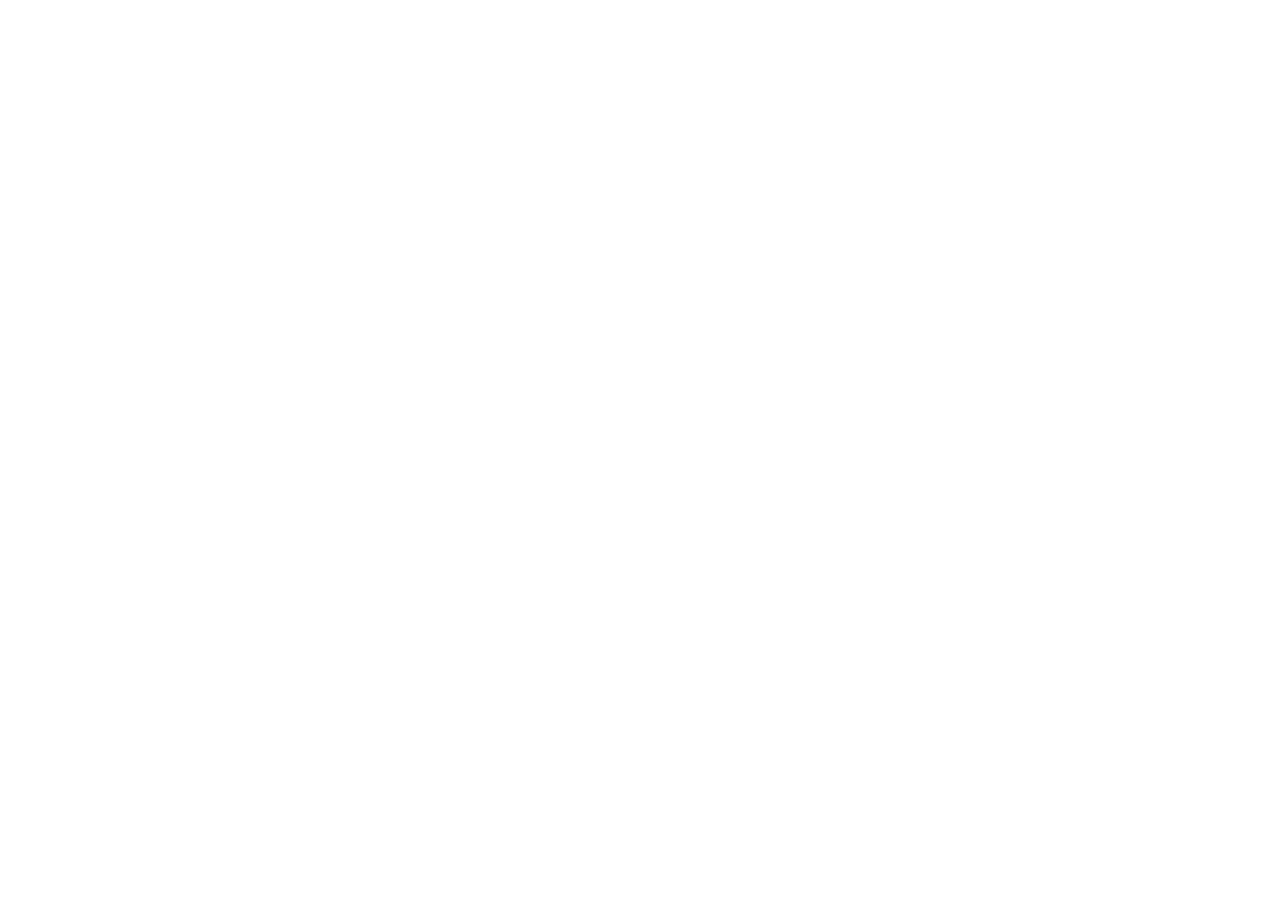
==== gallery.html @ 2cddcb87 "added gallery page" ====
<!DOCTYPE>
<html lang="en">
<head>
    <meta charset="UTF-8">
    <meta name="viewport" content="width=device-width, initial-scale=1.0">
    <meta http-equiv="X-UA-Compatible" content="ie=edge">
    <title>Document</title>
</head>
<body>
    
</body>
</html>
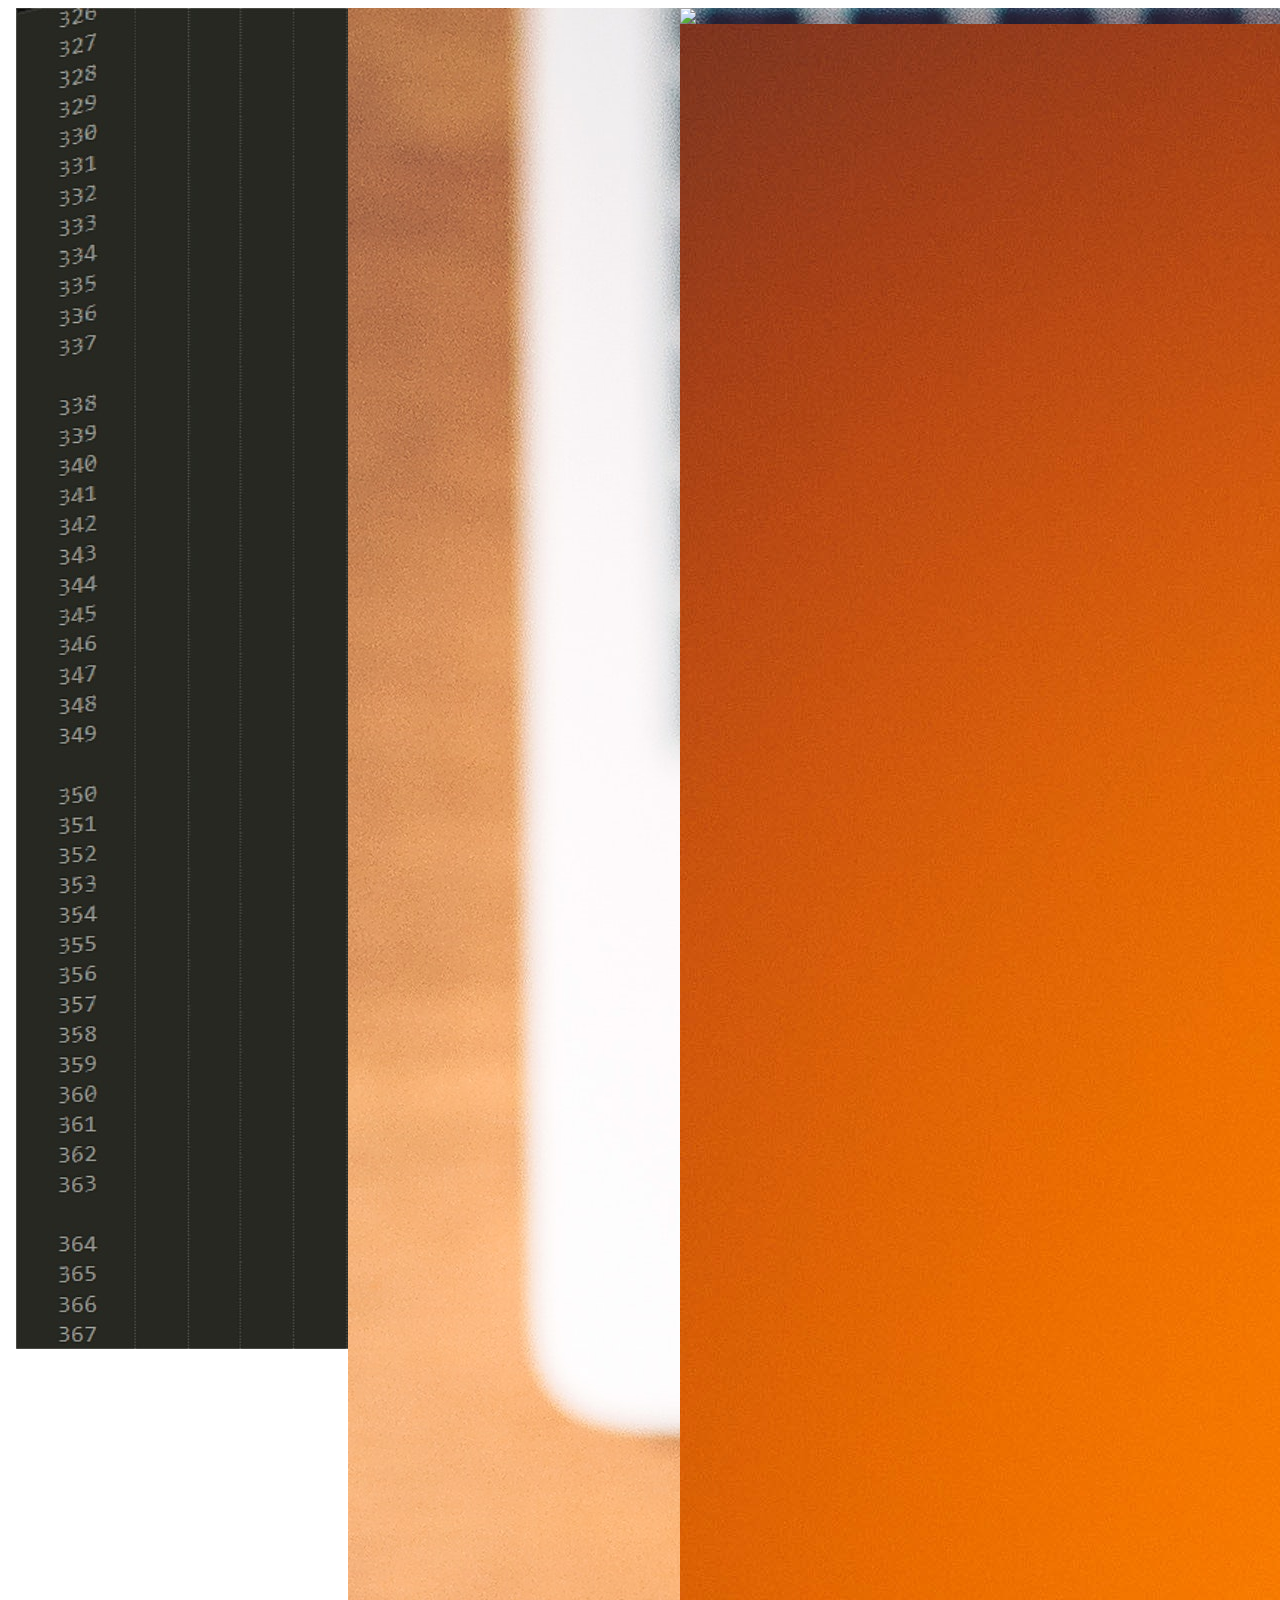
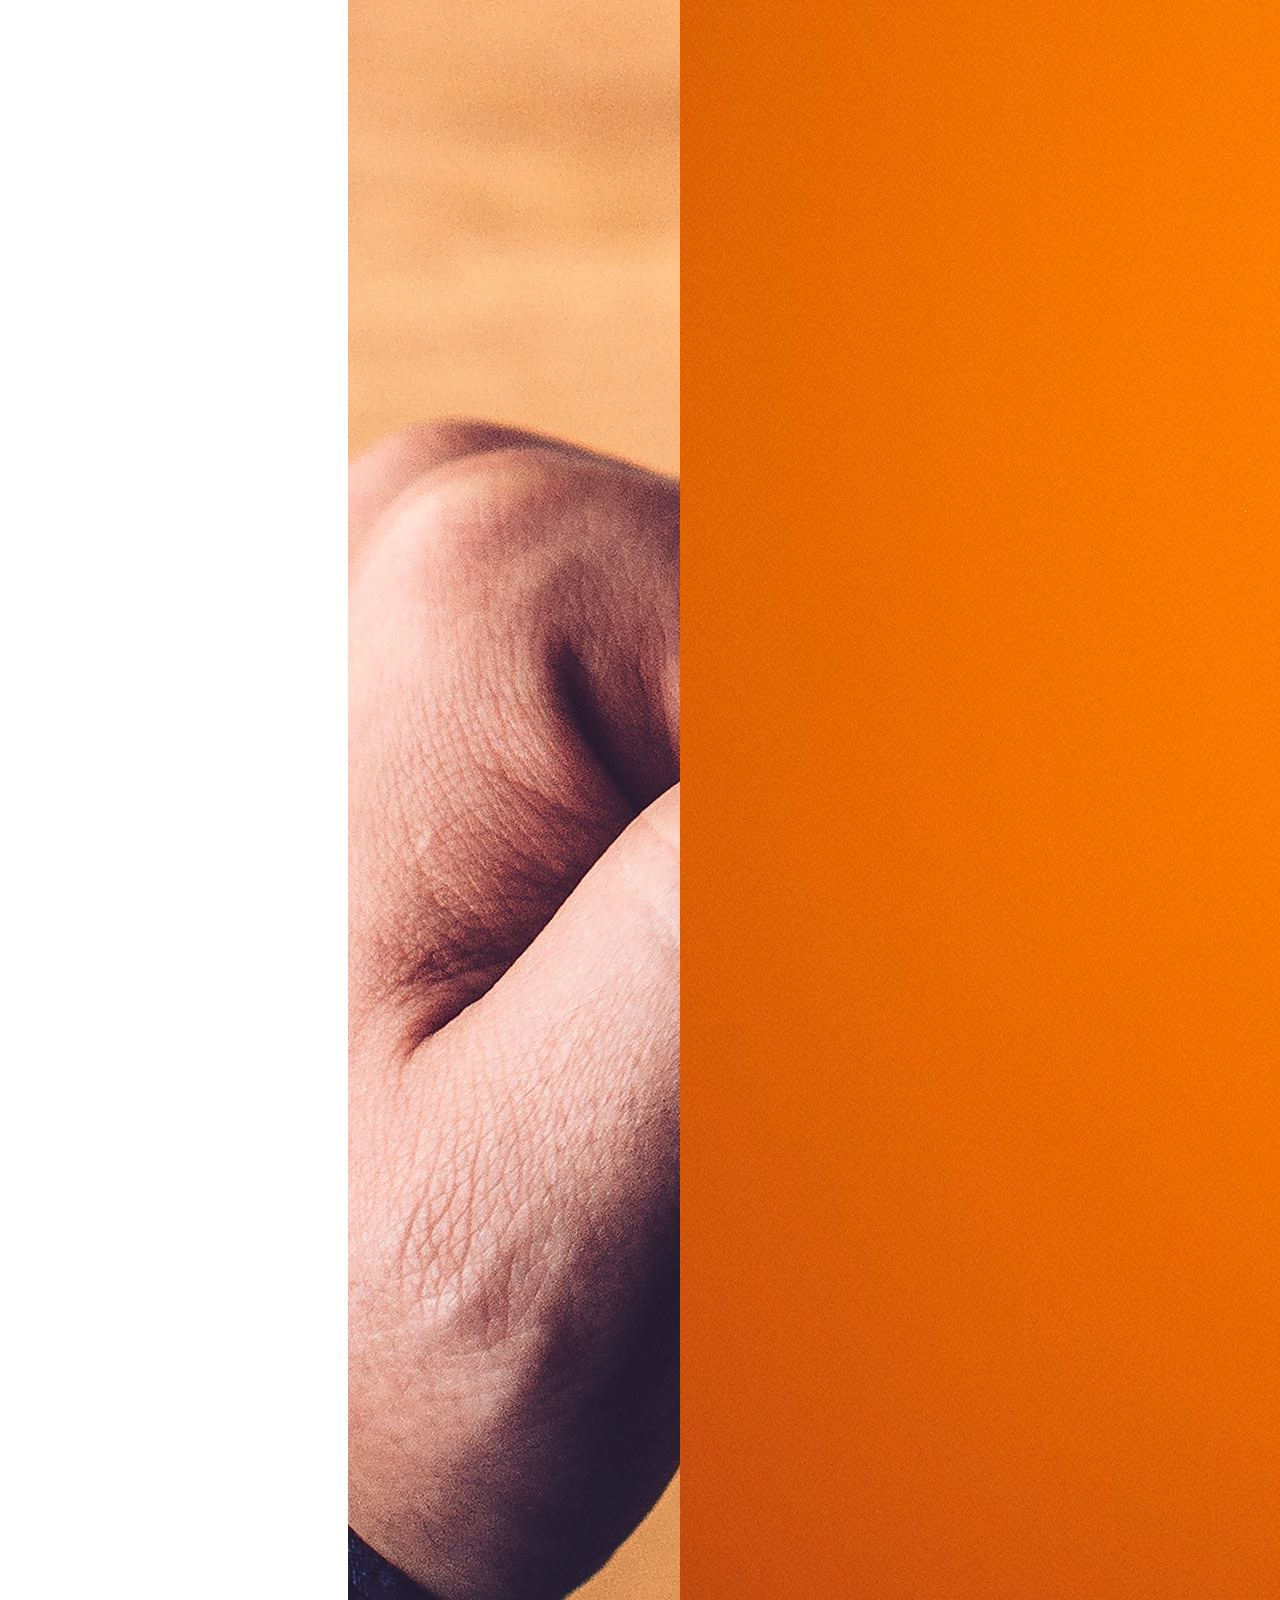
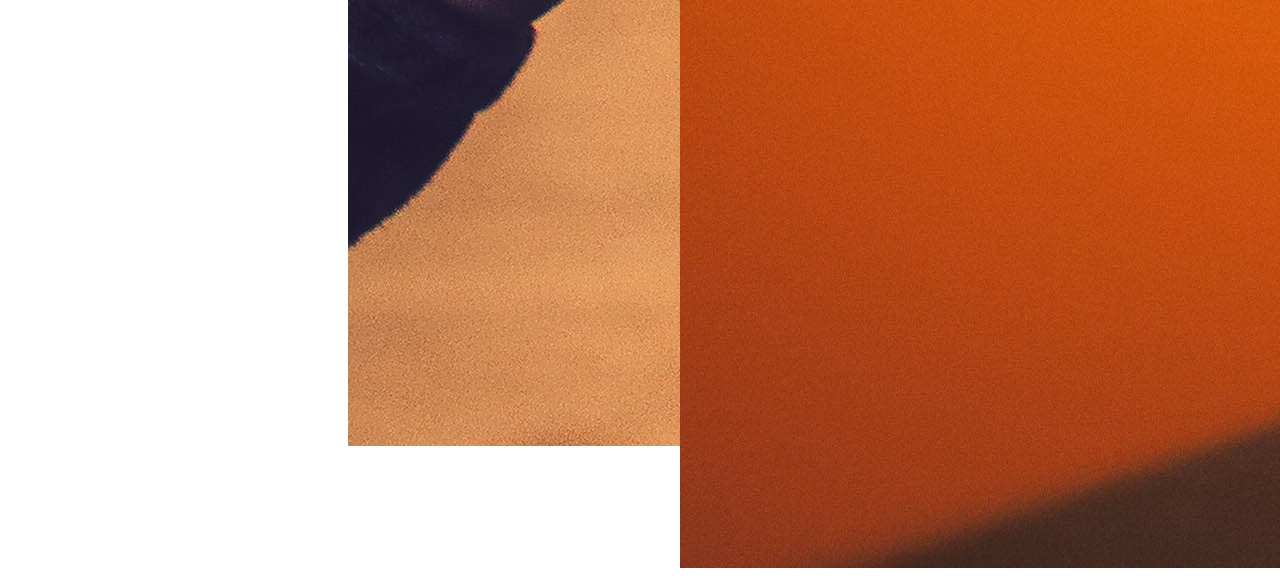
==== commit f2ce4063: "Added initial lightbox view" ====
--- a/gallery.html
+++ b/gallery.html
@@ -4,9 +4,77 @@
     <meta charset="UTF-8">
     <meta name="viewport" content="width=device-width, initial-scale=1.0">
     <meta http-equiv="X-UA-Compatible" content="ie=edge">
-    <title>Document</title>
+    <title>Gallery</title>
+    <link rel="stylesheet" type="text/css" href="galleryStyle.css">
 </head>
 <body>
-    
+    <div class="row">
+        <div class="column">
+          <img src="images/coding.jpg" onclick="openModal();currentSlide(1)" class="hover-shadow">
+        </div>
+        <div class="column">
+          <img src="images/coffee.jpg" onclick="openModal();currentSlide(2)" class="hover-shadow">
+        </div>
+        <div class="column">
+          <img src="images/desktop.jpg" onclick="openModal();currentSlide(3)" class="hover-shadow">
+        </div>
+        <div class="column">
+          <img src="images/notes.jpg" onclick="openModal();currentSlide(4)" class="hover-shadow">
+        </div>
+      </div>
+      
+      <!-- The Modal/Lightbox -->
+      <div id="myModal" class="modal">
+        <span class="close cursor" onclick="closeModal()">&times;</span>
+        <div class="modal-content">
+      
+          <div class="mySlides">
+            <div class="numbertext">1 / 4</div>
+            <img src="images/coding.jpg" style="width:100%">
+          </div>
+      
+          <div class="mySlides">
+            <div class="numbertext">2 / 4</div>
+            <img src="images/coffee.jpg" style="width:100%">
+          </div>
+      
+          <div class="mySlides">
+            <div class="numbertext">3 / 4</div>
+            <img src="images/desktop.jpg" style="width:100%">
+          </div>
+      
+          <div class="mySlides">
+            <div class="numbertext">4 / 4</div>
+            <img src="images/notes.jpg" style="width:100%">
+          </div>
+      
+          <!-- Next/previous controls -->
+          <a class="prev" onclick="plusSlides(-1)">&#10094;</a>
+          <a class="next" onclick="plusSlides(1)">&#10095;</a>
+      
+          <!-- Caption text -->
+          <div class="caption-container">
+            <p id="caption"></p>
+          </div>
+      
+          <!-- Thumbnail image controls -->
+          <div class="column">
+            <img class="demo" src="images/coding.jpg" onclick="currentSlide(1)" alt="Coding">
+          </div>
+      
+          <div class="column">
+            <img class="demo" src="images/coffee.jpg" onclick="currentSlide(2)" alt="Coffee">
+          </div>
+      
+          <div class="column">
+            <img class="demo" src="images/desktop.jpg" onclick="currentSlide(3)" alt="Desktop">
+          </div>
+      
+          <div class="column">
+            <img class="demo" src="images/notes.jpg" onclick="currentSlide(4)" alt="Notes">
+          </div>
+        </div>
+      </div>
+      <script src="galleryScripts.js"></script>
 </body>
 </html>--- a/galleryStyle.css
+++ b/galleryStyle.css
@@ -0,0 +1,125 @@
+.row > .column {
+    padding: 0 8px;
+  }
+  
+  .row:after {
+    content: "";
+    display: table;
+    clear: both;
+  }
+  
+  /* Create four equal columns that floats next to eachother */
+  .column {
+    float: left;
+    width: 25%;
+  }
+  
+  /* The Modal (background) */
+  .modal {
+    display: none;
+    position: fixed;
+    z-index: 1;
+    padding-top: 100px;
+    left: 0;
+    top: 0;
+    width: 100%;
+    height: 100%;
+    overflow: auto;
+    background-color: black;
+  }
+  
+  /* Modal Content */
+  .modal-content {
+    position: relative;
+    background-color: #fefefe;
+    margin: auto;
+    padding: 0;
+    width: 90%;
+    max-width: 1200px;
+  }
+  
+  /* The Close Button */
+  .close {
+    color: white;
+    position: absolute;
+    top: 10px;
+    right: 25px;
+    font-size: 35px;
+    font-weight: bold;
+  }
+  
+  .close:hover,
+  .close:focus {
+    color: #999;
+    text-decoration: none;
+    cursor: pointer;
+  }
+  
+  /* Hide the slides by default */
+  .mySlides {
+    display: none;
+  }
+  
+  /* Next & previous buttons */
+  .prev,
+  .next {
+    cursor: pointer;
+    position: absolute;
+    top: 50%;
+    width: auto;
+    padding: 16px;
+    margin-top: -50px;
+    color: white;
+    font-weight: bold;
+    font-size: 20px;
+    transition: 0.6s ease;
+    border-radius: 0 3px 3px 0;
+    user-select: none;
+    -webkit-user-select: none;
+  }
+  
+  /* Position the "next button" to the right */
+  .next {
+    right: 0;
+    border-radius: 3px 0 0 3px;
+  }
+  
+  /* On hover, add a black background color with a little bit see-through */
+  .prev:hover,
+  .next:hover {
+    background-color: rgba(0, 0, 0, 0.8);
+  }
+  
+  /* Number text (1/3 etc) */
+  .numbertext {
+    color: #f2f2f2;
+    font-size: 12px;
+    padding: 8px 12px;
+    position: absolute;
+    top: 0;
+  }
+  
+  /* Caption text */
+  .caption-container {
+    text-align: center;
+    background-color: black;
+    padding: 2px 16px;
+    color: white;
+  }
+  
+  img.demo {
+    opacity: 0.6;
+  }
+  
+  .active,
+  .demo:hover {
+    opacity: 1;
+  }
+  
+  img.hover-shadow {
+    transition: 0.3s
+  }
+  
+  .hover-shadow:hover {
+    box-shadow: 0 4px 8px 0 rgba(0, 0, 0, 0.2), 0 6px 20px 0 rgba(0, 0, 0, 0.19)
+  }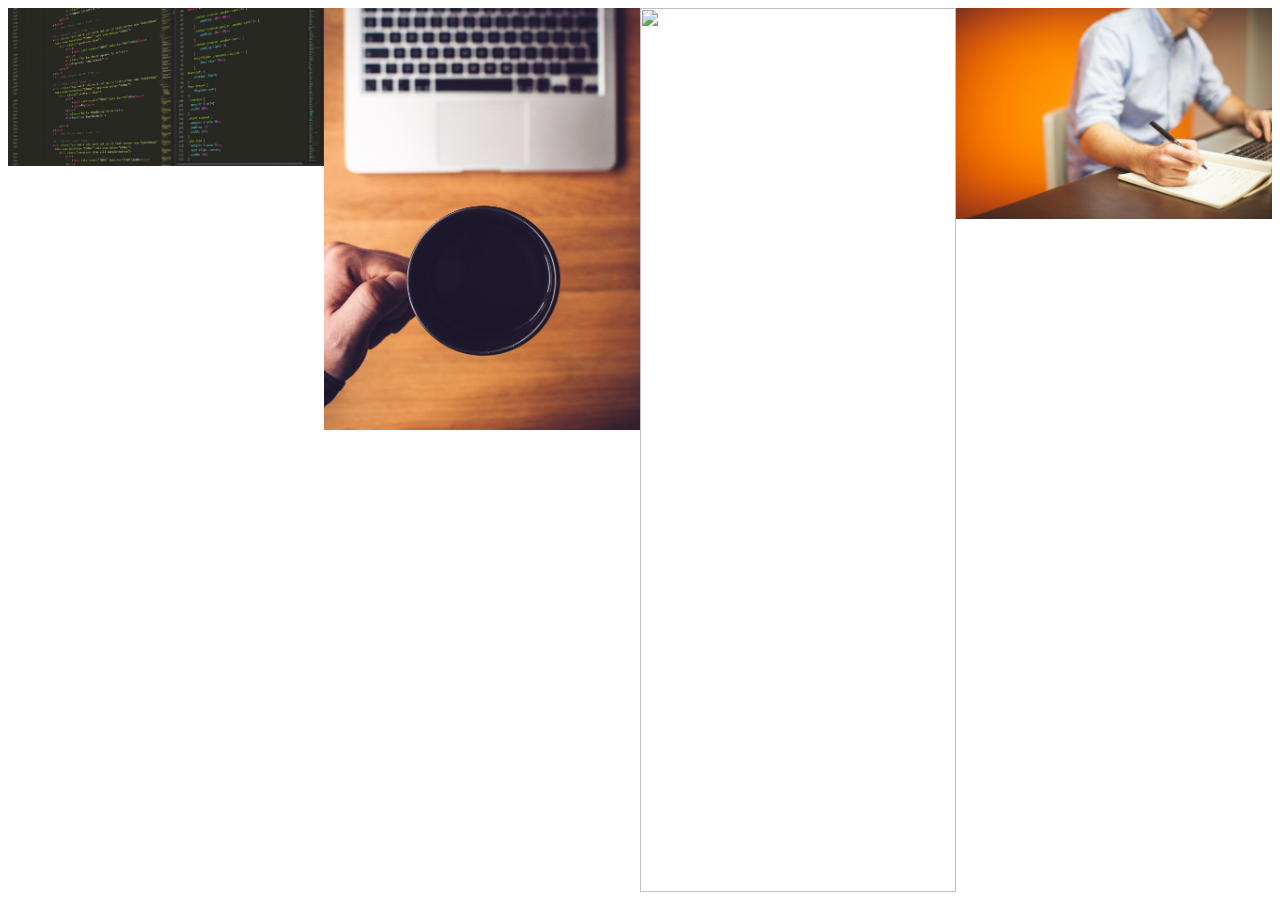
==== commit b8fdc7ec: "minor view changes" ====
--- a/gallery.html
+++ b/gallery.html
@@ -10,16 +10,16 @@
 <body>
     <div class="row">
         <div class="column">
-          <img src="images/coding.jpg" onclick="openModal();currentSlide(1)" class="hover-shadow">
+          <img src="images/coding.jpg" onclick="openModal();currentSlide(1)" class="hover-shadow" style="width:100%">
         </div>
         <div class="column">
-          <img src="images/coffee.jpg" onclick="openModal();currentSlide(2)" class="hover-shadow">
+          <img src="images/coffee.jpg" onclick="openModal();currentSlide(2)" class="hover-shadow" style="width:100%">
         </div>
         <div class="column">
-          <img src="images/desktop.jpg" onclick="openModal();currentSlide(3)" class="hover-shadow">
+          <img src="images/desktop.jpg" onclick="openModal();currentSlide(3)" class="hover-shadow" style="width:100%">
         </div>
         <div class="column">
-          <img src="images/notes.jpg" onclick="openModal();currentSlide(4)" class="hover-shadow">
+          <img src="images/notes.jpg" onclick="openModal();currentSlide(4)" class="hover-shadow" style="width:100%">
         </div>
       </div>
       
--- a/galleryStyle.css
+++ b/galleryStyle.css
@@ -1,7 +1,4 @@
-.row > .column {
-    padding: 0 8px;
-  }
-  
+
   .row:after {
     content: "";
     display: table;
